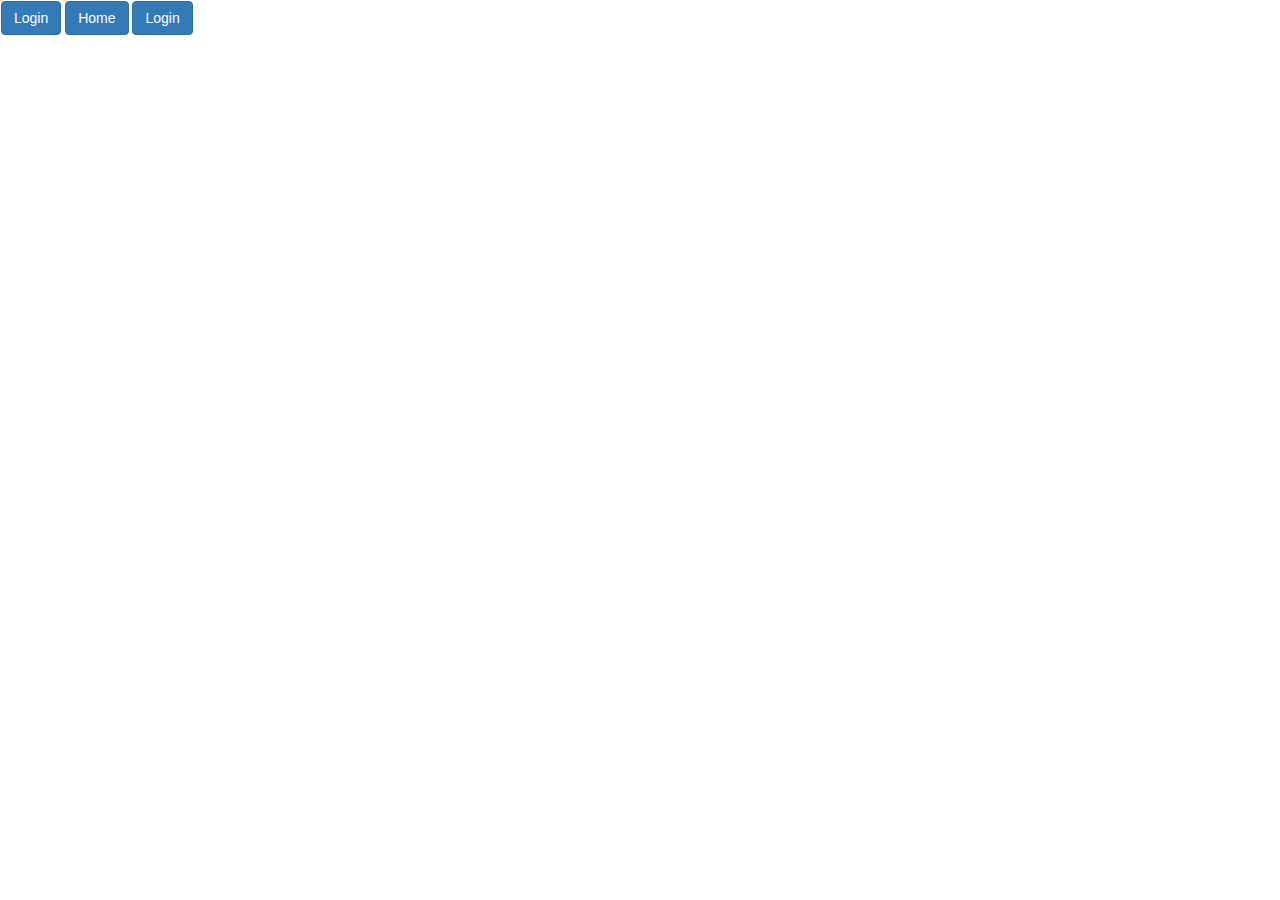
==== HeadSpringDirectory/HeadSpringDirectory/index.html @ 518e9b60 "Headspring Added Authentication and CRUD Functions" ====
﻿<!DOCTYPE html>
<html xmlns="http://www.w3.org/1999/xhtml" ng-app="app">
<head>
    <title></title>

    <script src="Scripts/angular.js"></script>
    <link href="Content/bootstrap.css" rel="stylesheet" />
    <link href="Content/Site.css" rel="stylesheet" />
    <script src="Scripts/angular-route.js"></script>
    <script src="AppJs/app.js"></script>
    <script src="AppJs/Services/LoginFactory.js"></script>
    <script src="AppJs/Services/AJAXFactory.js"></script>
    <script src="AppJs/Controllers/HomeController.js"></script>
    <script src="AppJs/Controllers/SearchController.js"></script>
    <script src="https://cdn.firebase.com/js/client/2.2.4/firebase.js"></script>
    <script src="https://cdn.firebase.com/js/simple-login/1.6.2/firebase-simple-login.js"></script>
    <script src="https://cdn.firebase.com/libs/angularfire/1.0.0/angularfire.min.js"></script>
</head>
<body>
    <nav class="navbar">
        <a href="" class="login-button btn btn-primary">Login</a>
        <a href="/#/home" class="login-button btn btn-primary">Home</a>
        <a href="/#/directory" class="login-button btn btn-primary">Login</a>
    </nav>
    <div ng-view="">
    </div>

    <script src="Scripts/jquery-2.1.3.js"></script>
    <script src="Scripts/bootstrap.js"></script>
</body>
</html>
---- HeadSpringDirectory/HeadSpringDirectory/Content/Site.css ----
﻿body {
}
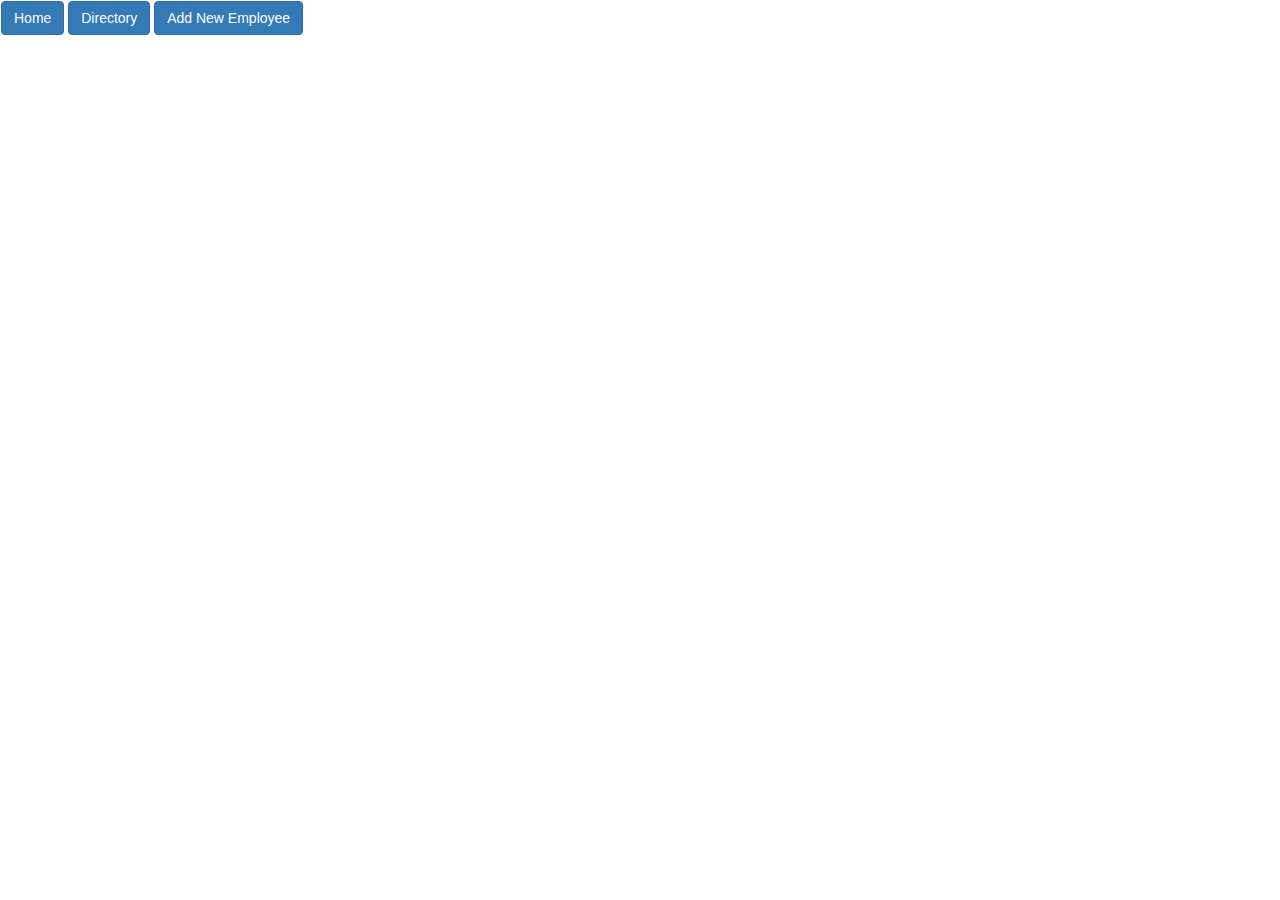
==== commit 7aa3047c: "Fixed Injector Error and Added Create Method" ====
--- a/HeadSpringDirectory/HeadSpringDirectory/index.html
+++ b/HeadSpringDirectory/HeadSpringDirectory/index.html
@@ -9,7 +9,7 @@
     <script src="Scripts/angular-route.js"></script>
     <script src="AppJs/app.js"></script>
     <script src="AppJs/Services/LoginFactory.js"></script>
-    <script src="AppJs/Services/AJAXFactory.js"></script>
+    <script src="AppJs/Services/EmployeeFactory.js"></script>
     <script src="AppJs/Controllers/HomeController.js"></script>
     <script src="AppJs/Controllers/SearchController.js"></script>
     <script src="https://cdn.firebase.com/js/client/2.2.4/firebase.js"></script>
@@ -18,9 +18,9 @@
 </head>
 <body>
     <nav class="navbar">
-        <a href="" class="login-button btn btn-primary">Login</a>
         <a href="/#/home" class="login-button btn btn-primary">Home</a>
-        <a href="/#/directory" class="login-button btn btn-primary">Login</a>
+        <a href="/#/directory" class="login-button btn btn-primary">Directory</a>
+        <input type="button" data-toggle="modal" data-target="#myModal" class="login-button btn btn-primary" value="Add New Employee"/>
     </nav>
     <div ng-view="">
     </div>
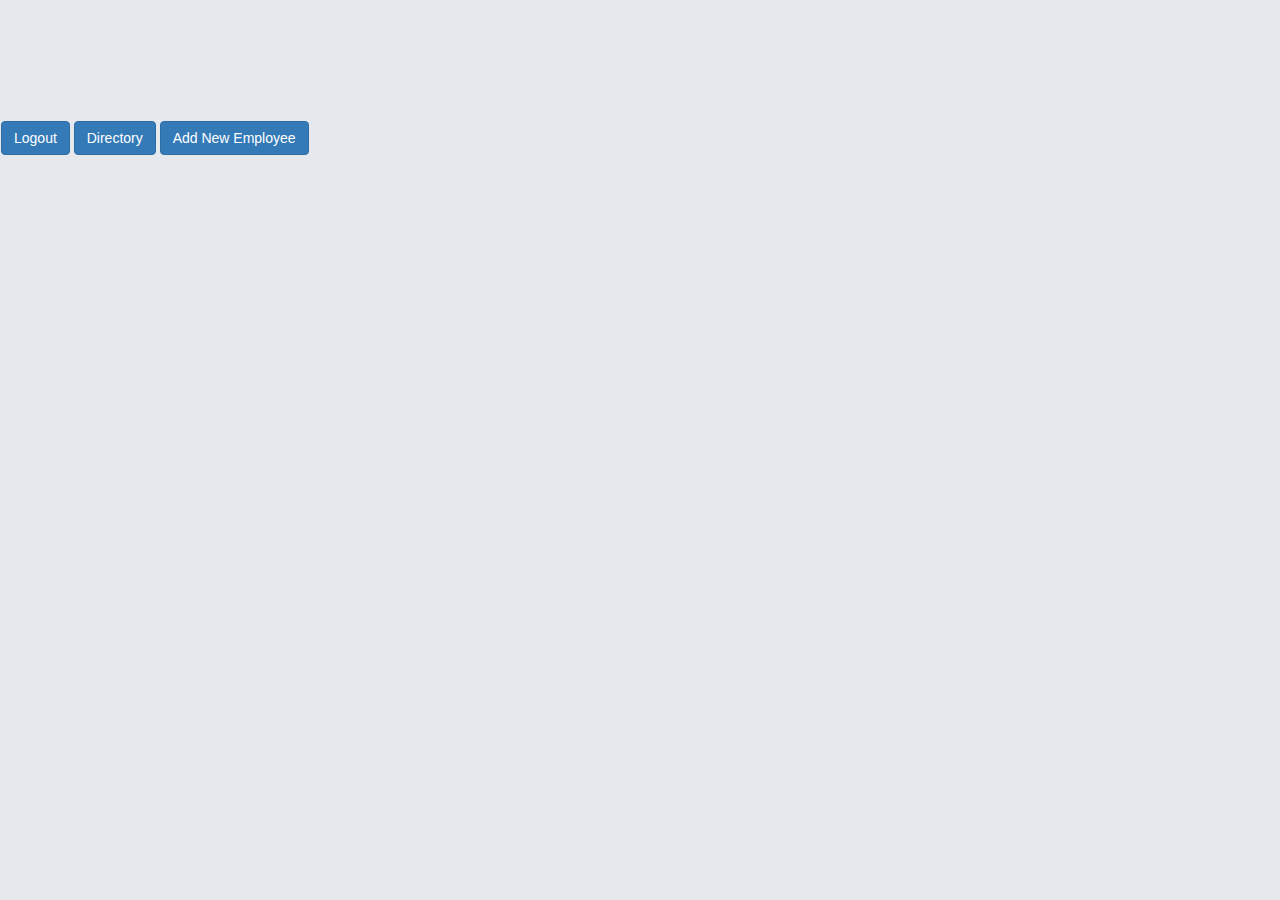
==== commit 09be1094: "Search Bar" ====
--- a/HeadSpringDirectory/HeadSpringDirectory/index.html
+++ b/HeadSpringDirectory/HeadSpringDirectory/index.html
@@ -6,6 +6,8 @@
     <script src="Scripts/angular.js"></script>
     <link href="Content/bootstrap.css" rel="stylesheet" />
     <link href="Content/Site.css" rel="stylesheet" />
+    <link href="Content/rotating-card.css" rel="stylesheet" />
+    <link href="http://netdna.bootstrapcdn.com/font-awesome/4.1.0/css/font-awesome.min.css" rel="stylesheet" />
     <script src="Scripts/angular-route.js"></script>
     <script src="AppJs/app.js"></script>
     <script src="AppJs/Services/LoginFactory.js"></script>
@@ -18,9 +20,9 @@
 </head>
 <body>
     <nav class="navbar">
-        <a href="/#/home" class="login-button btn btn-primary">Home</a>
-        <a href="/#/directory" class="login-button btn btn-primary">Directory</a>
-        <input type="button" data-toggle="modal" data-target="#myModal" class="login-button btn btn-primary" value="Add New Employee"/>
+        <input type="button" class="login-button btn btn-primary" ng-hide="authData" ng-click="logout()" value="Logout" />
+        <a href="/#/directory" class="login-button btn btn-primary" ng-hide="!authData">Directory</a>
+        <input type="button" data-toggle="modal" data-target="#addModal" class="login-button btn btn-primary" ng-hide="authData" value="Add New Employee" />
     </nav>
     <div ng-view="">
     </div>
--- a/HeadSpringDirectory/HeadSpringDirectory/Content/Site.css
+++ b/HeadSpringDirectory/HeadSpringDirectory/Content/Site.css
@@ -1,2 +1,167 @@
-﻿body {
+﻿
+@import url(//fonts.googleapis.com/css?family=Lato:400,900);
+@import url(//netdna.bootstrapcdn.com/font-awesome/4.0.3/css/font-awesome.css);
+
+body {
+    padding: 60px 0px;
 }
+
+.animate {
+    -webkit-transition: all 0.3s ease-in-out;
+    -moz-transition: all 0.3s ease-in-out;
+    -o-transition: all 0.3s ease-in-out;
+    -ms-transition: all 0.3s ease-in-out;
+    transition: all 0.3s ease-in-out;
+}
+
+.info-card {
+    width: 100%;
+    border: 1px solid rgb(215, 215, 215);
+    position: relative;
+    font-family: 'Lato', sans-serif;
+    margin-bottom: 20px;
+    overflow: hidden;
+}
+
+    .info-card > img {
+        width: 100px;
+        margin-bottom: 60px;
+    }
+
+    .info-card .info-card-details,
+    .info-card .info-card-details .info-card-header {
+        width: 100%;
+        height: 100%;
+        position: absolute;
+        bottom: -100%;
+        left: 0;
+        padding: 0 15px;
+        background: rgb(255, 255, 255);
+        text-align: center;
+    }
+
+        .info-card .info-card-details::-webkit-scrollbar {
+            width: 8px;
+        }
+
+        .info-card .info-card-details::-webkit-scrollbar-button {
+            width: 8px;
+            height: 0px;
+        }
+
+        .info-card .info-card-details::-webkit-scrollbar-track {
+            background: transparent;
+        }
+
+        .info-card .info-card-details::-webkit-scrollbar-thumb {
+            background: rgb(160, 160, 160);
+        }
+
+            .info-card .info-card-details::-webkit-scrollbar-thumb:hover {
+                background: rgb(130, 130, 130);
+            }
+
+        .info-card .info-card-details .info-card-header {
+            height: auto;
+            bottom: 100%;
+            padding: 10px 5px;
+        }
+
+    .info-card:hover .info-card-details {
+        bottom: 0px;
+        overflow: auto;
+        padding-bottom: 25px;
+    }
+
+        .info-card:hover .info-card-details .info-card-header {
+            position: relative;
+            bottom: 0px;
+            padding-top: 45px;
+            padding-bottom: 25px;
+        }
+
+    .info-card .info-card-details .info-card-header h1,
+    .info-card .info-card-details .info-card-header h3 {
+        color: rgb(62, 62, 62);
+        font-size: 22px;
+        font-weight: 900;
+        text-transform: uppercase;
+        margin: 0 !important;
+        padding: 0 !important;
+    }
+
+    .info-card .info-card-details .info-card-header h3 {
+        color: rgb(142, 182, 52);
+        font-size: 15px;
+        font-weight: 400;
+        margin-top: 5px;
+    }
+
+    .info-card .info-card-details .info-card-detail .social {
+        list-style: none;
+        padding: 0px;
+        margin-top: 25px;
+        text-align: center;
+    }
+
+        .info-card .info-card-details .info-card-detail .social a {
+            position: relative;
+            display: inline-block;
+            min-width: 40px;
+            padding: 10px 0px;
+            margin: 0px 5px;
+            overflow: hidden;
+            text-align: center;
+            background-color: rgb(215, 215, 215);
+            border-radius: 40px;
+        }
+
+a.social-icon {
+    text-decoration: none !important;
+    box-shadow: 0px 0px 1px rgb(51, 51, 51);
+    box-shadow: 0px 0px 1px rgba(51, 51, 51, 0.7);
+}
+
+    a.social-icon:hover {
+        color: rgb(255, 255, 255) !important;
+    }
+
+a.facebook {
+    color: rgb(59, 90, 154) !important;
+}
+
+    a.facebook:hover {
+        background-color: rgb(59, 90, 154) !important;
+    }
+
+a.twitter {
+    color: rgb(45, 168, 225) !important;
+}
+
+    a.twitter:hover {
+        background-color: rgb(45, 168, 225) !important;
+    }
+
+a.github {
+    color: rgb(51, 51, 51) !important;
+}
+
+    a.github:hover {
+        background-color: rgb(51, 51, 51) !important;
+    }
+
+a.google-plus {
+    color: rgb(244, 94, 75) !important;
+}
+
+    a.google-plus:hover {
+        background-color: rgb(244, 94, 75) !important;
+    }
+
+a.linkedin {
+    color: rgb(1, 116, 179) !important;
+}
+
+    a.linkedin:hover {
+        background-color: rgb(1, 116, 179) !important;
+    }
--- a/HeadSpringDirectory/HeadSpringDirectory/Content/rotating-card.css
+++ b/HeadSpringDirectory/HeadSpringDirectory/Content/rotating-card.css
@@ -0,0 +1,264 @@
+body {
+	margin-top: 60px;
+	font-size: 14px;
+	font-family: "Helvetica Nueue",Arial,Verdana,sans-serif;
+	background-color: #E5E9ED;
+}
+.btn:hover,
+.btn:focus,
+.btn:active{
+    outline: 0 !important;
+}
+/* entire container, keeps perspective */
+.card-container {
+	  -webkit-perspective: 800px;
+   -moz-perspective: 800px;
+     -o-perspective: 800px;
+        perspective: 800px;
+        margin-bottom: 30px;
+}
+/* flip the pane when hovered */
+.card-container:not(.manual-flip):hover .card,
+.card-container.hover.manual-flip .card{
+	-webkit-transform: rotateY( 180deg );
+-moz-transform: rotateY( 180deg );
+ -o-transform: rotateY( 180deg );
+    transform: rotateY( 180deg );
+}
+
+
+.card-container.static:hover .card, 
+.card-container.static.hover .card {
+	-webkit-transform: none;
+-moz-transform: none;
+ -o-transform: none;
+    transform: none;
+}
+/* flip speed goes here */
+.card {
+	 -webkit-transition: -webkit-transform .5s;
+   -moz-transition: -moz-transform .5s;
+     -o-transition: -o-transform .5s;
+        transition: transform .5s;
+-webkit-transform-style: preserve-3d;
+   -moz-transform-style: preserve-3d;
+     -o-transform-style: preserve-3d;
+        transform-style: preserve-3d;
+	position: relative;
+}
+
+/* hide back of pane during swap */
+.front, .back {
+	-webkit-backface-visibility: hidden;
+   -moz-backface-visibility: hidden;
+     -o-backface-visibility: hidden;
+        backface-visibility: hidden;
+	position: absolute;
+	top: 0;
+	left: 0;
+	background-color: #FFF;
+    box-shadow: 0 1px 3px 0 rgba(0, 0, 0, 0.14);
+}
+
+/* front pane, placed above back */
+.front {
+	z-index: 2;
+}
+
+/* back, initially hidden pane */
+.back {
+		-webkit-transform: rotateY( 180deg );
+   -moz-transform: rotateY( 180deg );
+     -o-transform: rotateY( 180deg );
+        transform: rotateY( 180deg );
+        z-index: 3;
+}
+
+.back .btn-simple{
+    position: absolute;
+    left: 0;
+    bottom: 4px;
+}
+/*        Style       */
+
+
+.card{
+    background: none repeat scroll 0 0 #FFFFFF;
+    border-radius: 4px;
+    color: #444444;
+}
+.card-container, .front, .back {
+	width: 50%;
+	height: 420px;
+	border-radius: 4px;
+}
+.card .cover{
+    height: 105px;
+    overflow: hidden;
+    border-radius: 4px 4px 0 0;
+}
+.card .cover img{
+    width: 100%;
+}
+.card .user{
+    border-radius: 50%;
+    display: block;
+    height: 120px;
+    margin: -55px auto 0;
+    overflow: hidden;
+    width: 120px;
+}
+.card .user img{
+    background: none repeat scroll 0 0 #FFFFFF;
+    border: 4px solid #FFFFFF;
+    width: 100%;
+}
+
+.card .content{
+    background-color: rgba(0, 0, 0, 0);
+    box-shadow: none;
+    padding: 10px 20px 20px;
+}
+.card .content .main {
+    min-height: 160px;
+}
+.card .back .content .main {
+    height: 215px;
+}
+.card .name {
+    font-size: 22px;
+    line-height: 28px;
+    margin: 10px 0 0;
+    text-align: center;
+    text-transform: capitalize;
+}
+.card h5{
+    margin: 5px 0;
+    font-weight: 400;
+    line-height: 20px;
+}
+.card .profession{
+    color: #999999;
+    text-align: center;
+    margin-bottom: 20px;
+}
+.card .footer {
+    border-top: 1px solid #EEEEEE;
+    color: #999999;
+    margin: 30px 0 0;
+    padding: 10px 0 0;
+    text-align: center;
+}
+.card .footer .social-links{
+    font-size: 18px;
+}
+.card .footer .social-links a{
+    margin: 0 7px;
+}
+.card .footer .btn-simple{
+    margin-top: -6px;
+}
+.card .header {
+    padding: 15px 20px;
+    height: 90px;
+}
+.card .motto{
+    border-bottom: 1px solid #EEEEEE;
+    color: #999999;
+    font-size: 14px;
+    font-weight: 400;
+    padding-bottom: 10px;
+    text-align: center;
+}
+
+/*      Just for presentation        */
+
+.title{
+    color: #506A85;
+    text-align: center;
+    font-weight: 300;
+    font-size: 44px;
+    margin-bottom: 90px;
+    line-height: 90%;
+}
+.title small{
+    font-size: 17px;
+    color: #999;
+    text-transform: uppercase;
+    margin: 0;
+}
+.space-50{
+    height: 50px;
+    display: block;
+}
+.space-200{
+    height: 200px;
+    display: block;
+}
+.white-board{
+    background-color: #FFFFFF;
+    min-height: 200px;
+    padding: 60px 60px 20px;
+}
+.ct-heart{
+    color: #F74933;
+}
+
+ pre.prettyprint{
+    background-color: #ffffff;
+    border: 1px solid #999;
+    margin-top: 20px;
+    padding: 20px;
+    text-align: left;
+}
+.atv, .str{
+    color: #05AE0E;
+}
+.tag, .pln, .kwd{
+     color: #3472F7;
+}
+.atn{
+  color: #2C93FF;
+}
+.pln{
+   color: #333;
+}
+.com{
+    color: #999;
+} 
+
+.btn-simple{
+    opacity: .8;
+    color: #666666;
+    background-color: transparent;
+}
+
+.btn-simple:hover,
+.btn-simple:focus{
+    background-color: transparent;
+    box-shadow: none;
+    opacity: 1;
+}
+.btn-simple i{
+    font-size: 16px;
+}
+/*       Fix bug for IE      */
+
+@media screen and (-ms-high-contrast: active), (-ms-high-contrast: none) {
+    .front, .back{
+        -ms-backface-visibility: visible;    
+        backface-visibility: visible;
+    }
+    
+    .back {
+        visibility: hidden;
+        -ms-transition: all 0.2s cubic-bezier(.92,.01,.83,.67);
+    }
+    .front{
+        z-index: 4;
+    }
+    .card-container:hover .back{
+        z-index: 5;
+        visibility: visible;
+    }
+}
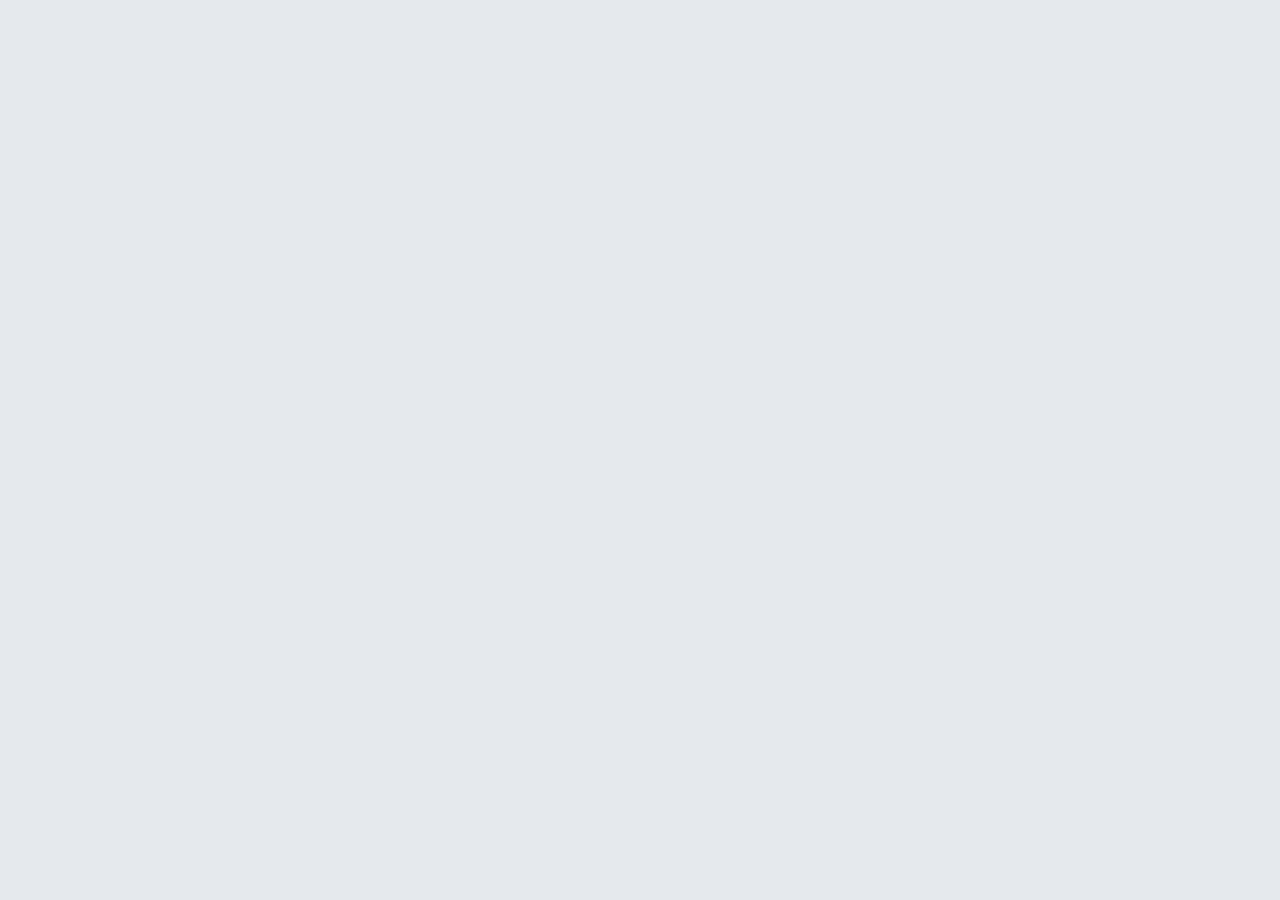
==== commit 162bb8ba: "Design Complete and full Crud" ====
--- a/HeadSpringDirectory/HeadSpringDirectory/index.html
+++ b/HeadSpringDirectory/HeadSpringDirectory/index.html
@@ -19,11 +19,9 @@
     <script src="https://cdn.firebase.com/libs/angularfire/1.0.0/angularfire.min.js"></script>
 </head>
 <body>
-    <nav class="navbar">
-        <input type="button" class="login-button btn btn-primary" ng-hide="authData" ng-click="logout()" value="Logout" />
-        <a href="/#/directory" class="login-button btn btn-primary" ng-hide="!authData">Directory</a>
-        <input type="button" data-toggle="modal" data-target="#addModal" class="login-button btn btn-primary" ng-hide="authData" value="Add New Employee" />
-    </nav>
+    <!--<nav class="navbar" ng-controller="HomeController">
+        
+    </nav>-->
     <div ng-view="">
     </div>
 
--- a/HeadSpringDirectory/HeadSpringDirectory/Content/Site.css
+++ b/HeadSpringDirectory/HeadSpringDirectory/Content/Site.css
@@ -1,167 +1,4 @@
-﻿
-@import url(//fonts.googleapis.com/css?family=Lato:400,900);
-@import url(//netdna.bootstrapcdn.com/font-awesome/4.0.3/css/font-awesome.css);
-
-body {
-    padding: 60px 0px;
+﻿body {
 }
 
-.animate {
-    -webkit-transition: all 0.3s ease-in-out;
-    -moz-transition: all 0.3s ease-in-out;
-    -o-transition: all 0.3s ease-in-out;
-    -ms-transition: all 0.3s ease-in-out;
-    transition: all 0.3s ease-in-out;
-}
 
-.info-card {
-    width: 100%;
-    border: 1px solid rgb(215, 215, 215);
-    position: relative;
-    font-family: 'Lato', sans-serif;
-    margin-bottom: 20px;
-    overflow: hidden;
-}
-
-    .info-card > img {
-        width: 100px;
-        margin-bottom: 60px;
-    }
-
-    .info-card .info-card-details,
-    .info-card .info-card-details .info-card-header {
-        width: 100%;
-        height: 100%;
-        position: absolute;
-        bottom: -100%;
-        left: 0;
-        padding: 0 15px;
-        background: rgb(255, 255, 255);
-        text-align: center;
-    }
-
-        .info-card .info-card-details::-webkit-scrollbar {
-            width: 8px;
-        }
-
-        .info-card .info-card-details::-webkit-scrollbar-button {
-            width: 8px;
-            height: 0px;
-        }
-
-        .info-card .info-card-details::-webkit-scrollbar-track {
-            background: transparent;
-        }
-
-        .info-card .info-card-details::-webkit-scrollbar-thumb {
-            background: rgb(160, 160, 160);
-        }
-
-            .info-card .info-card-details::-webkit-scrollbar-thumb:hover {
-                background: rgb(130, 130, 130);
-            }
-
-        .info-card .info-card-details .info-card-header {
-            height: auto;
-            bottom: 100%;
-            padding: 10px 5px;
-        }
-
-    .info-card:hover .info-card-details {
-        bottom: 0px;
-        overflow: auto;
-        padding-bottom: 25px;
-    }
-
-        .info-card:hover .info-card-details .info-card-header {
-            position: relative;
-            bottom: 0px;
-            padding-top: 45px;
-            padding-bottom: 25px;
-        }
-
-    .info-card .info-card-details .info-card-header h1,
-    .info-card .info-card-details .info-card-header h3 {
-        color: rgb(62, 62, 62);
-        font-size: 22px;
-        font-weight: 900;
-        text-transform: uppercase;
-        margin: 0 !important;
-        padding: 0 !important;
-    }
-
-    .info-card .info-card-details .info-card-header h3 {
-        color: rgb(142, 182, 52);
-        font-size: 15px;
-        font-weight: 400;
-        margin-top: 5px;
-    }
-
-    .info-card .info-card-details .info-card-detail .social {
-        list-style: none;
-        padding: 0px;
-        margin-top: 25px;
-        text-align: center;
-    }
-
-        .info-card .info-card-details .info-card-detail .social a {
-            position: relative;
-            display: inline-block;
-            min-width: 40px;
-            padding: 10px 0px;
-            margin: 0px 5px;
-            overflow: hidden;
-            text-align: center;
-            background-color: rgb(215, 215, 215);
-            border-radius: 40px;
-        }
-
-a.social-icon {
-    text-decoration: none !important;
-    box-shadow: 0px 0px 1px rgb(51, 51, 51);
-    box-shadow: 0px 0px 1px rgba(51, 51, 51, 0.7);
-}
-
-    a.social-icon:hover {
-        color: rgb(255, 255, 255) !important;
-    }
-
-a.facebook {
-    color: rgb(59, 90, 154) !important;
-}
-
-    a.facebook:hover {
-        background-color: rgb(59, 90, 154) !important;
-    }
-
-a.twitter {
-    color: rgb(45, 168, 225) !important;
-}
-
-    a.twitter:hover {
-        background-color: rgb(45, 168, 225) !important;
-    }
-
-a.github {
-    color: rgb(51, 51, 51) !important;
-}
-
-    a.github:hover {
-        background-color: rgb(51, 51, 51) !important;
-    }
-
-a.google-plus {
-    color: rgb(244, 94, 75) !important;
-}
-
-    a.google-plus:hover {
-        background-color: rgb(244, 94, 75) !important;
-    }
-
-a.linkedin {
-    color: rgb(1, 116, 179) !important;
-}
-
-    a.linkedin:hover {
-        background-color: rgb(1, 116, 179) !important;
-    }
--- a/HeadSpringDirectory/HeadSpringDirectory/Content/rotating-card.css
+++ b/HeadSpringDirectory/HeadSpringDirectory/Content/rotating-card.css
@@ -1,106 +1,123 @@
 body {
-	margin-top: 60px;
-	font-size: 14px;
-	font-family: "Helvetica Nueue",Arial,Verdana,sans-serif;
-	background-color: #E5E9ED;
-}
+    margin-top: 60px;
+    font-size: 14px;
+    font-family: "Helvetica Nueue",Arial,Verdana,sans-serif;
+    background-color: #E5E9ED;
+}
+.edit-buttons {
+    -webkit-appearance: none;
+    outline: none;
+    border: 0;
+    background: transparent;
+}
+
+.directory-nav{
+    margin: 4px, auto, 5px, auto;
+}
+
 .btn:hover,
 .btn:focus,
-.btn:active{
+.btn:active {
     outline: 0 !important;
 }
 /* entire container, keeps perspective */
 .card-container {
-	  -webkit-perspective: 800px;
-   -moz-perspective: 800px;
-     -o-perspective: 800px;
-        perspective: 800px;
-        margin-bottom: 30px;
-}
-/* flip the pane when hovered */
-.card-container:not(.manual-flip):hover .card,
+    -webkit-perspective: 800px;
+    -moz-perspective: 800px;
+    -o-perspective: 800px;
+    perspective: 800px;
+    margin-bottom: 30px;
+}
+    /* flip the pane when hovered */
+    /*.card-container:not(.manual-flip):hover .card,
 .card-container.hover.manual-flip .card{
 	-webkit-transform: rotateY( 180deg );
 -moz-transform: rotateY( 180deg );
  -o-transform: rotateY( 180deg );
     transform: rotateY( 180deg );
-}
-
-
-.card-container.static:hover .card, 
-.card-container.static.hover .card {
-	-webkit-transform: none;
--moz-transform: none;
- -o-transform: none;
-    transform: none;
-}
+}*/
+
+
+    .card-container.static:hover .card,
+    .card-container.static.hover .card {
+        -webkit-transform: none;
+        -moz-transform: none;
+        -o-transform: none;
+        transform: none;
+    }
 /* flip speed goes here */
 .card {
-	 -webkit-transition: -webkit-transform .5s;
-   -moz-transition: -moz-transform .5s;
-     -o-transition: -o-transform .5s;
-        transition: transform .5s;
--webkit-transform-style: preserve-3d;
-   -moz-transform-style: preserve-3d;
-     -o-transform-style: preserve-3d;
-        transform-style: preserve-3d;
-	position: relative;
+    -webkit-transition: -webkit-transform .5s;
+    -moz-transition: -moz-transform .5s;
+    -o-transition: -o-transform .5s;
+    transition: transform .5s;
+    -webkit-transform-style: preserve-3d;
+    -moz-transform-style: preserve-3d;
+    -o-transform-style: preserve-3d;
+    transform-style: preserve-3d;
+    position: relative;
 }
 
 /* hide back of pane during swap */
 .front, .back {
-	-webkit-backface-visibility: hidden;
-   -moz-backface-visibility: hidden;
-     -o-backface-visibility: hidden;
-        backface-visibility: hidden;
-	position: absolute;
-	top: 0;
-	left: 0;
-	background-color: #FFF;
+    -webkit-backface-visibility: hidden;
+    -moz-backface-visibility: hidden;
+    -o-backface-visibility: hidden;
+    backface-visibility: hidden;
+    position: absolute;
+    top: 0;
+    left: 0;
+    background-color: #FFF;
     box-shadow: 0 1px 3px 0 rgba(0, 0, 0, 0.14);
 }
 
 /* front pane, placed above back */
 .front {
-	z-index: 2;
+    z-index: 2;
 }
 
 /* back, initially hidden pane */
 .back {
-		-webkit-transform: rotateY( 180deg );
-   -moz-transform: rotateY( 180deg );
-     -o-transform: rotateY( 180deg );
-        transform: rotateY( 180deg );
-        z-index: 3;
-}
-
-.back .btn-simple{
-    position: absolute;
-    left: 0;
-    bottom: 4px;
-}
+    -webkit-transform: rotateY( 180deg );
+    -moz-transform: rotateY( 180deg );
+    -o-transform: rotateY( 180deg );
+    transform: rotateY( 180deg );
+    z-index: 3;
+}
+
+    .back .btn-simple {
+        position: absolute;
+        left: 0;
+        bottom: 4px;
+    }
 /*        Style       */
 
 
-.card{
+.card {
     background: none repeat scroll 0 0 #FFFFFF;
     border-radius: 4px;
     color: #444444;
 }
+
 .card-container, .front, .back {
-	width: 50%;
-	height: 420px;
-	border-radius: 4px;
-}
-.card .cover{
+    width: 50%;
+    padding: 15px;
+    float: right;
+    height: 420px;
+    border-radius: 4px;
+}
+
+.card .cover {
     height: 105px;
     overflow: hidden;
     border-radius: 4px 4px 0 0;
 }
-.card .cover img{
-    width: 100%;
-}
-.card .user{
+
+    .card .cover img {
+        width: 100%;
+    }
+
+.card .user {
     border-radius: 50%;
     display: block;
     height: 120px;
@@ -108,23 +125,27 @@
     overflow: hidden;
     width: 120px;
 }
-.card .user img{
-    background: none repeat scroll 0 0 #FFFFFF;
-    border: 4px solid #FFFFFF;
-    width: 100%;
-}
-
-.card .content{
+
+    .card .user img {
+        background: none repeat scroll 0 0 #FFFFFF;
+        border: 4px solid #FFFFFF;
+        width: 100%;
+    }
+
+.card .content {
     background-color: rgba(0, 0, 0, 0);
     box-shadow: none;
     padding: 10px 20px 20px;
 }
-.card .content .main {
-    min-height: 160px;
-}
+
+    .card .content .main {
+        min-height: 160px;
+    }
+
 .card .back .content .main {
     height: 215px;
 }
+
 .card .name {
     font-size: 22px;
     line-height: 28px;
@@ -132,16 +153,19 @@
     text-align: center;
     text-transform: capitalize;
 }
-.card h5{
+
+.card h5 {
     margin: 5px 0;
     font-weight: 400;
     line-height: 20px;
 }
-.card .profession{
+
+.card .profession {
     color: #999999;
     text-align: center;
     margin-bottom: 20px;
 }
+
 .card .footer {
     border-top: 1px solid #EEEEEE;
     color: #999999;
@@ -149,20 +173,25 @@
     padding: 10px 0 0;
     text-align: center;
 }
-.card .footer .social-links{
-    font-size: 18px;
-}
-.card .footer .social-links a{
-    margin: 0 7px;
-}
-.card .footer .btn-simple{
-    margin-top: -6px;
-}
+
+    .card .footer .social-links {
+        font-size: 18px;
+    }
+
+        .card .footer .social-links a {
+            margin: 0 7px;
+        }
+
+    .card .footer .btn-simple {
+        margin-top: -18px;
+    }
+
 .card .header {
     padding: 15px 20px;
     height: 90px;
 }
-.card .motto{
+
+.card .motto {
     border-bottom: 1px solid #EEEEEE;
     color: #999999;
     font-size: 14px;
@@ -173,7 +202,7 @@
 
 /*      Just for presentation        */
 
-.title{
+.title {
     color: #506A85;
     text-align: center;
     font-weight: 300;
@@ -181,83 +210,96 @@
     margin-bottom: 90px;
     line-height: 90%;
 }
-.title small{
-    font-size: 17px;
-    color: #999;
-    text-transform: uppercase;
-    margin: 0;
-}
-.space-50{
+
+    .title small {
+        font-size: 17px;
+        color: #999;
+        text-transform: uppercase;
+        margin: 0;
+    }
+
+.space-50 {
     height: 50px;
     display: block;
 }
-.space-200{
+
+.space-200 {
     height: 200px;
     display: block;
 }
-.white-board{
+
+.white-board {
     background-color: #FFFFFF;
     min-height: 200px;
     padding: 60px 60px 20px;
 }
-.ct-heart{
+
+.ct-heart {
     color: #F74933;
 }
 
- pre.prettyprint{
+pre.prettyprint {
     background-color: #ffffff;
     border: 1px solid #999;
     margin-top: 20px;
     padding: 20px;
     text-align: left;
 }
-.atv, .str{
+
+.atv, .str {
     color: #05AE0E;
 }
-.tag, .pln, .kwd{
-     color: #3472F7;
-}
-.atn{
-  color: #2C93FF;
-}
-.pln{
-   color: #333;
-}
-.com{
+
+.tag, .pln, .kwd {
+    color: #3472F7;
+}
+
+.atn {
+    color: #2C93FF;
+}
+
+.pln {
+    color: #333;
+}
+
+.com {
     color: #999;
-} 
-
-.btn-simple{
+}
+
+.btn-simple {
     opacity: .8;
     color: #666666;
     background-color: transparent;
 }
 
-.btn-simple:hover,
-.btn-simple:focus{
-    background-color: transparent;
-    box-shadow: none;
-    opacity: 1;
-}
-.btn-simple i{
-    font-size: 16px;
-}
+    .btn-simple:hover,
+    .btn-simple:focus {
+        background-color: transparent;
+        box-shadow: none;
+        opacity: 1;
+    }
+
+    .btn-simple i {
+        font-size: 16px;
+    }
 /*       Fix bug for IE      */
 
 @media screen and (-ms-high-contrast: active), (-ms-high-contrast: none) {
-    .front, .back{
-        -ms-backface-visibility: visible;    
+    .front, .back {
+        -ms-backface-visibility: visible;
         backface-visibility: visible;
     }
-    
+
     .back {
         visibility: hidden;
         -ms-transition: all 0.2s cubic-bezier(.92,.01,.83,.67);
     }
-    .front{
+
+    .front {
         z-index: 4;
     }
-    .card-container:hover .back{
+
+    .card-container:hover .back {
         z-index: 5;
         visibility: visible;
     }
